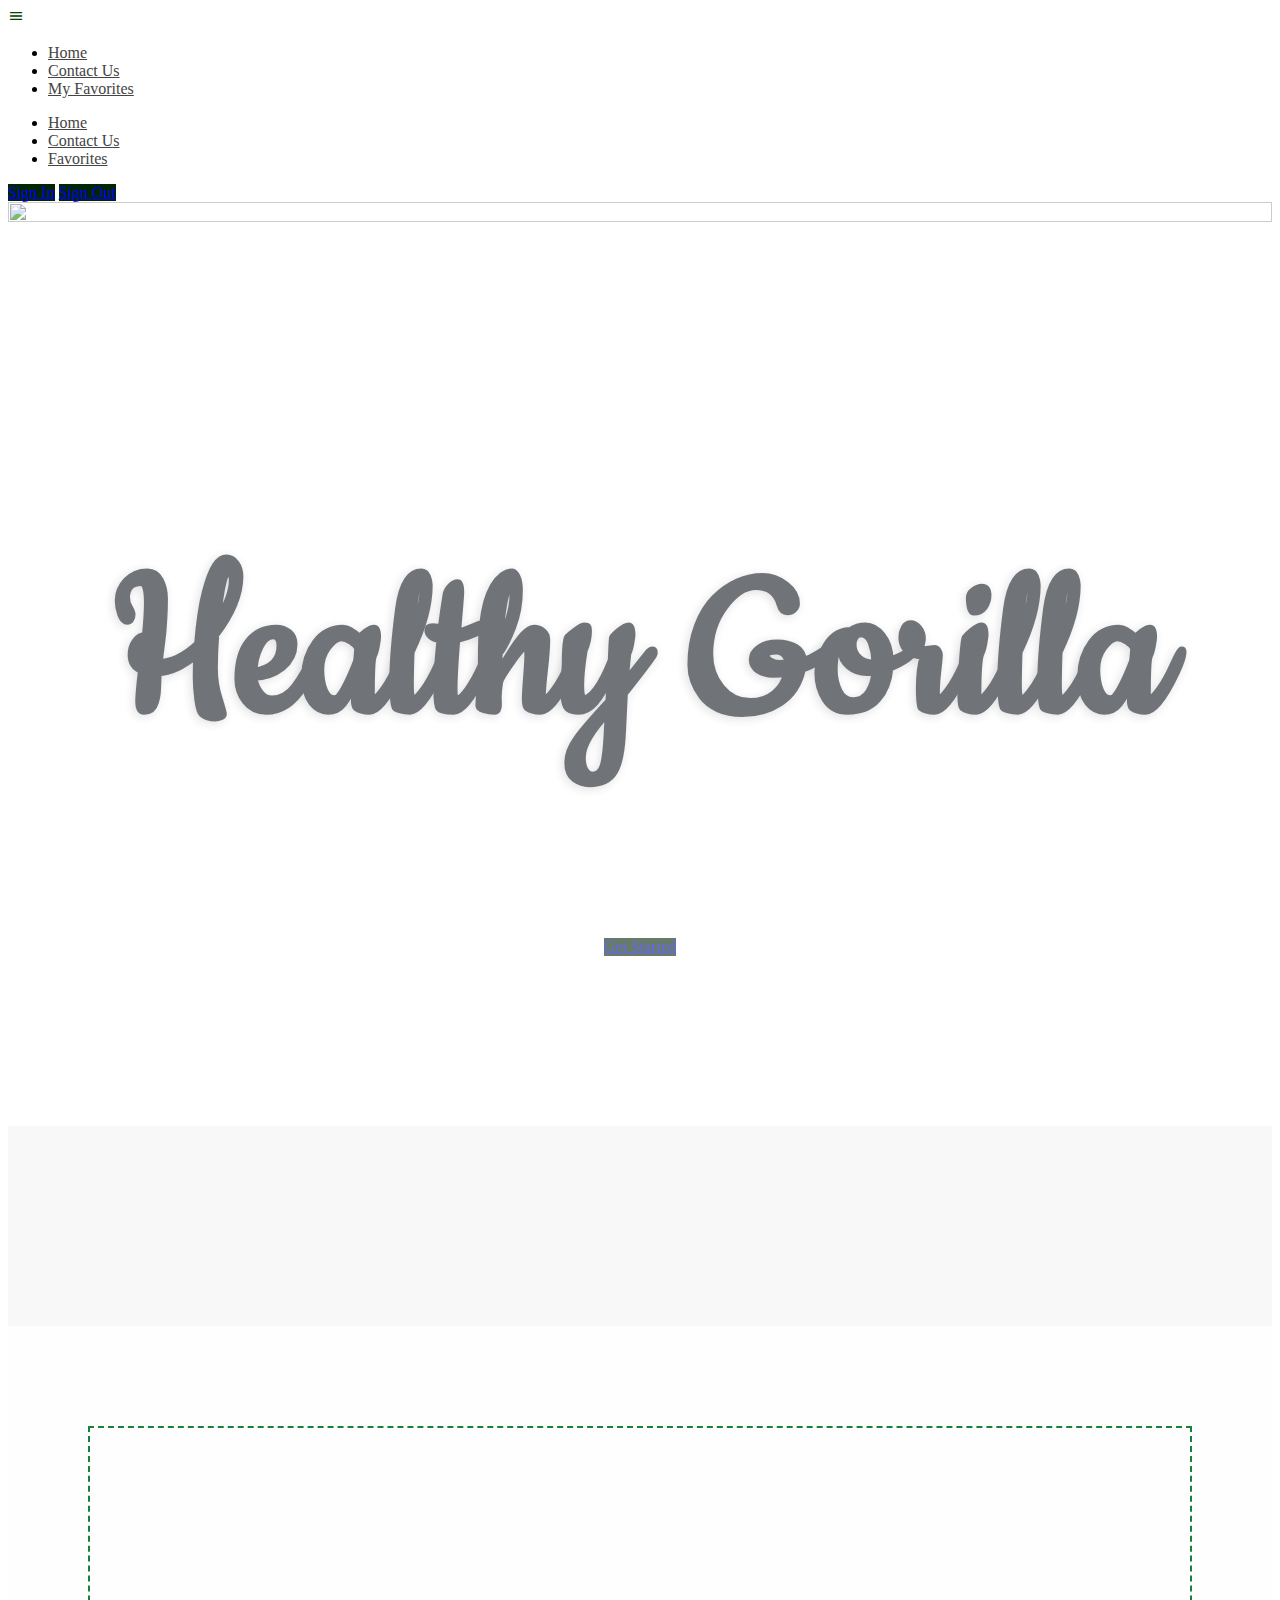
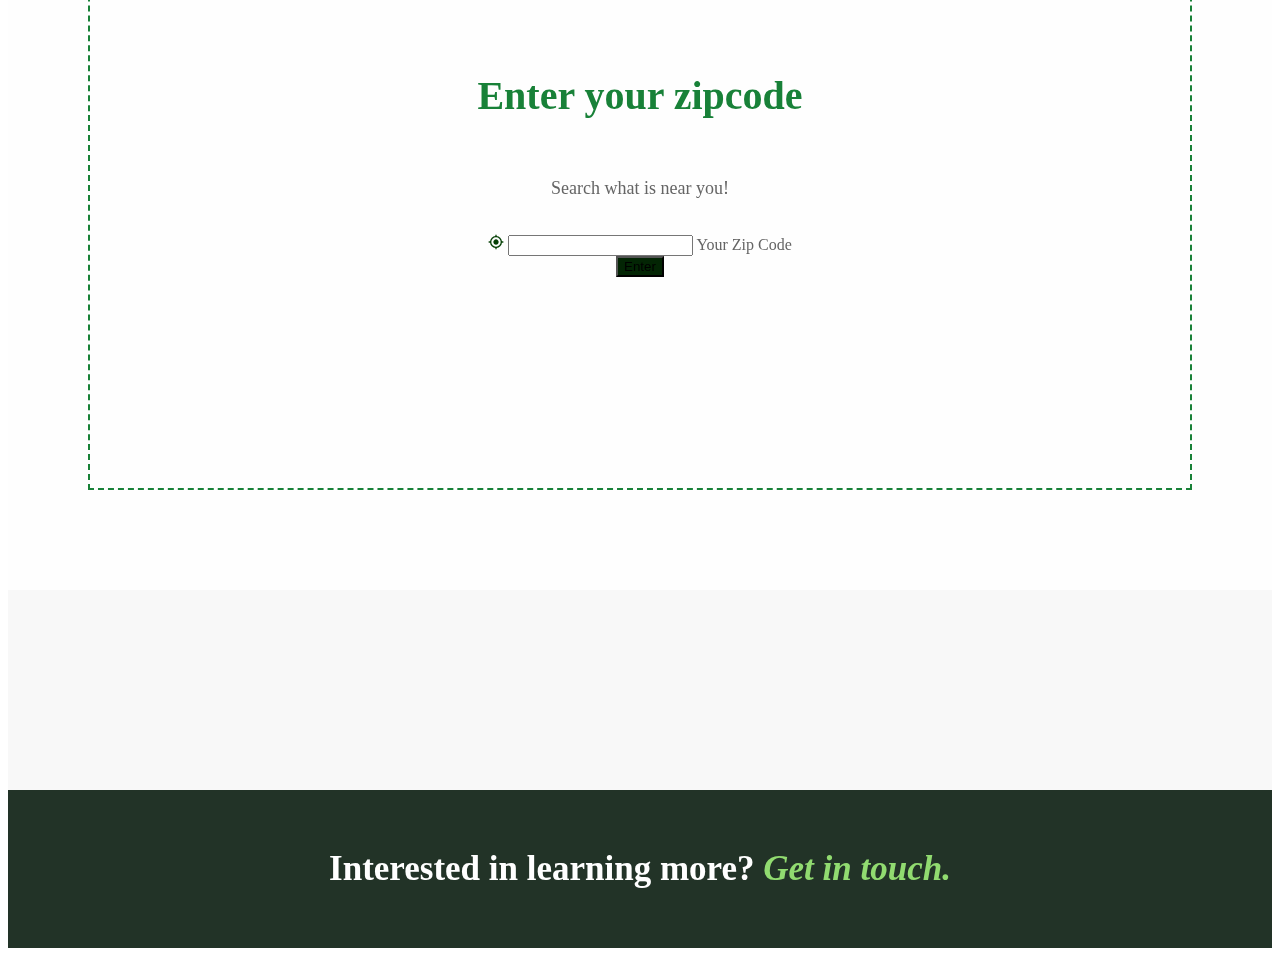
==== index.html @ 3ce28bf0 "Edit HTML and CSS for uniformity across all pages." ====
<!DOCTYPE html>
<html lang="en">

<head>
  <!-- Favicon links -->
  <link rel="apple-touch-icon" sizes="57x57" href="./assets/favicon.ico/apple-icon-57x57.png">
  <link rel="apple-touch-icon" sizes="60x60" href="./assets/favicon.ico/apple-icon-60x60.png">
  <link rel="apple-touch-icon" sizes="72x72" href="./assets/favicon.ico/apple-icon-72x72.png">
  <link rel="apple-touch-icon" sizes="76x76" href="./assets/favicon.ico/apple-icon-76x76.png">
  <link rel="apple-touch-icon" sizes="114x114" href="./assets/favicon.ico/apple-icon-114x114.png">
  <link rel="apple-touch-icon" sizes="120x120" href="./assets/favicon.ico/apple-icon-120x120.png">
  <link rel="apple-touch-icon" sizes="144x144" href="./assets/favicon.ico/apple-icon-144x144.png">
  <link rel="apple-touch-icon" sizes="152x152" href="./assets/favicon.ico/apple-icon-152x152.png">
  <link rel="apple-touch-icon" sizes="180x180" href="./assets/favicon.ico/apple-icon-180x180.png">
  <link rel="icon" type="image/png" sizes="192x192" href="./assets/favicon.ico/android-icon-192x192.png">
  <link rel="icon" type="image/png" sizes="32x32" href="./assets/favicon.ico/favicon-32x32.png">
  <link rel="icon" type="image/png" sizes="96x96" href="./assets/favicon.ico/favicon-96x96.png">
  <link rel="icon" type="image/png" sizes="16x16" href="./assets/favicon.ico/favicon-16x16.png">
  <link rel="manifest" href="./assets/favicon.ico/manifest.json">
  <meta name="msapplication-TileColor" content="#ffffff">
  <meta name="msapplication-TileImage" content="./assets/favicon.ico/ms-icon-144x144.png">
  <meta name="theme-color" content="#ffffff">
  <!-- Favicons links End -->

  <meta http-equiv="Content-Type" content="text/html; charset=UTF-8" />
  <meta name="viewport" content="width=device-width, initial-scale=1" />
  <title>HG | Healthy Gorilla </title>

  <!-- CSS -->
  <link href="https://fonts.googleapis.com/css?family=Cookie" rel="stylesheet">
  <link href="https://fonts.googleapis.com/icon?family=Material+Icons" rel="stylesheet">
  <link href="./assets/materialize/css/materialize.css" type="text/css" rel="stylesheet" media="screen,projection" />
  <link href="./assets/css/main.css" type="text/css" rel="stylesheet" media="screen,projection" />

</head>

<body onload="initMap()">

  <div class="navbar-fixed">
    <nav>
      <div class="nav-wrapper">

        <!-- Collapsable menu is here -->
        <a href="index.html" data-activates="mobile-demo" class="button-collapse">
          <i class="material-icons">menu</i>
        </a>
        <ul class="left hide-on-med-and-down">
          <li class="active">
            <a href="index.html">Home</a>
          </li>
          <li>
            <a href="contact.html">Contact Us</a>
          </li>
          <li>
            <a href="account.html">My Favorites</a>
          </li>
        </ul>

        <!-- Side Nav starts here -->
        <ul class="side-nav" id="mobile-demo">
          <li class="active">
            <a href="index.html">Home</a>
          </li>
          <li>
            <a href="contact.html">Contact Us</a>
          </li>
          <li>
            <a href="account.html">Favorites</a>
          </li>
        </ul>

        <!-- Modal Trigger, the 'href' points to the Modal Structure -->
        <a class="waves-effect waves-light loginbtn btn modal-trigger" data-toggle="modal" href="#login-modal"
          id="signInBtn">Sign In</a>
        <a class="waves-effect waves-light loginbtn btn modal-trigger" data-toggle="modal" href="#login-modal"
          id="signOutBtn">Sign Out</a>

        <!-- Logo goes here -->
        <a href="index.html" class="brand-logo right">
          <img src="./assets/images/HG3.png">
        </a>

      </div>
    </nav>
  </div>

  <!-- Middle section starts here -->
  <div id="main">
    <div class="main-container">
      <div id="hero" class="hero hero--index">
        <div class="container">
          <h1 id="helloName"></h1>
          <h1>Healthy Gorilla</h1>
          <a id="getStarted" href="index.html#searchZip" class="btn btn-primary btn-lg">Get Started</a>
          <h3>Delicous. Healthy. At Your Fingertips. </h3>
        </div>
      </div>
      <!-- Scroll items are here. -->
      <div id="after-hero">
        <div class="row" id="cardDiv">
        </div>
      </div>
      <div id="solutions" class="panel panel--solutions">
        <div class="solution solution--zipSearch">
          <div class="solution__container" id="searchZip">
            <div class="solution__inner">
              <h2 class="solution__header">Enter your zipcode</h2>
              <p class="solution__body">Search what is near you!</p>
              <div class="row">
                <form class="col s12">
                  <div class="row">
                    <div class="input-field col s12">
                      <i class="material-icons prefix">my_location</i>
                      <input id="zipcode" type="text" class="validate" maxlength="5">
                      <label for="zipcode">Your Zip Code</label>
                    </div>
                  </div>
                </form>
              </div>
              <button class="btn btn-primary btn-lg" id="enterButton">Enter</button>
            </div>
          </div>
        </div>
      </div>

      <!-- Footer Starts here -->
      <footer id="footer-global" class="footer">
        <div class="panel panel--learn-more">
          <h3 class="learn-more__header">Interested in learning more?
            <a href="contact.html" data-modal="contact-modal" class="learn-more__link js-modal-trigger">
              Get in touch.</a>
          </h3>
        </div>
      </footer>

    </div>
  </div>

  <!-- Modal Structure -->
  <div class="modal fade" id="login-modal" tabindex="-1" data-toggle="modal" role="dialog"
    aria-labelledby="myModalLabel" aria-hidden="true" style="display: none;">
    <div class="modal-dialog">
      <div class="modal-content">
        <div class="modal-header">
          <span class="glyphicon glyphicon-remove" aria-hidden="true"></span>
          </button>
        </div>

        <!-- Begin # DIV Form -->
        <div id="div-forms">
          <!-- Begin # Login Form -->
          <form id="login-form">
            <div class="modal-body">
              <div id="div-login-msg">
                <div id="icon-login-msg" class="glyphicon glyphicon-chevron-right"></div>
                <span id="text-login-msg">Type your email and password.</span>
              </div>
              <input id="login_email" class="form-control" type="text" placeholder="E-Mail" required>
              <input id="login_password" class="form-control" type="password" placeholder="Password" required>
            </div>
            <div class="modal-footer">
              <div>
                <button id="login-btn" type="submit" class="btn btn-primary btn-lg btn-block">Login</button>
              </div>
              <div>
                <button id="login_register_btn" type="button" class="btn btn-link">Register</button>
              </div>
            </div>
          </form>
          <!-- End # Login Form -->

          <!-- Begin | Lost Password Form -->
          <form id="lost-form" style="display:none;">
            <div class="modal-body">
              <div id="div-lost-msg">
                <div id="icon-lost-msg" class="glyphicon glyphicon-chevron-right"></div>
                <span id="text-lost-msg">Type your e-mail.</span>
              </div>
              <input id="lost_email" class="form-control" type="text" placeholder="E-Mail" required>
            </div>
            <div class="modal-footer">
              <div>
                <button type="submit" class="btn btn-primary btn-lg btn-block">Send</button>
              </div>
              <div>
                <button id="lost_login_btn" type="button" class="btn btn-link">Log In</button>
                <button id="lost_register_btn" type="button" class="btn btn-link">Register</button>
              </div>
            </div>
          </form>
          <!-- End | Lost Password Form -->

          <!-- Begin | Register Form -->
          <form id="register-form" style="display:none;">
            <div class="modal-body">
              <div id="div-register-msg">
                <div id="icon-register-msg" class="glyphicon glyphicon-chevron-right"></div>
                <span id="text-register-msg">Register an account.</span>
              </div>
              <input id="register_name" class="form-control" type="text" placeholder="Name" required>
              <input id="register_email" class="form-control" type="text" placeholder="E-Mail" required>
              <input id="register_password" class="form-control" type="password" placeholder="Password" required>
            </div>
            <div class="modal-footer">
              <div>
                <button id="register-btn" type="submit" class="btn btn-primary btn-lg btn-block">Register</button>
              </div>
              <div>
                <button id="register_login_btn" type="button" class="btn btn-link">Log In</button>
              </div>
            </div>
          </form>
          <!-- End | Register Form -->
        </div>
        <!-- End # DIV Form -->
      </div>
    </div>
  </div>


  <!-- Scripts -->

  <script src="https://www.gstatic.com/firebasejs/4.11.0/firebase.js"></script>
  <script async defer
    src="https://maps.googleapis.com/maps/api/js?key=AIzaSyBBW6WwJFidXvRkuC78VtjeiAR4PG3uApw&callback=initMap">
  </script>
  <script src="https://code.jquery.com/jquery-2.1.1.min.js"></script>
  <script src="assets/materialize/js/materialize.js"></script>
  <script src="assets/js/main.js"></script>
  <script src="assets/js/auth.js"></script>
  <script src="assets/js/maps.js"></script>
  <script src="assets/js/cards.js"></script>

</body>

</html>
---- assets/css/main.css ----
/* Use this file to override Materialize files so you can update  */
  img {
    height: 100%;
    width: 100%
  }

  p {
    line-height: 2rem;
  }

  /* Navbar Start */
  nav {
    background-color: #fff;
  }

  nav ul a,
  nav .brand-logo {
    color: #444;
  }

  nav .brand-logo.right {
    top: -.2rem;
  }

  @media screen and (max-width:468px) {
    nav .brand-logo.right img {
      display: none;
    }
  }

  .brand-logo {
    opacity: 0.8;
  }

  i {
    color: rgb(4, 63, 4);
  }

  .material-icons {
    font-size: inherit;
  }

  /* This css is for the .main class */

  #main {
    margin: 0 auto;
    overflow-x: hidden;
    overflow-y: auto;
    -webkit-overflow-scrolling: touch
  }

  .main-container {
    background-color: #f8f8f8;
    position: relative;
    left: 0;
    -webkit-transition: left .2s ease-in-out;
    transition: left .2s ease-in-out
  }

  .container {
    width: 100%;
    max-width: 1440px;
    position: relative;
    margin: 0 auto;
    padding: 0 20px
  }

  @media screen and (min-width:840px) {
    .container {
      padding: 0 40px
    }
  }

  .hero {
    opacity: 0.6;
    background-position: center center;
    background-size: cover;
    background-image: url("../images/greenjuice.jpg");
    position: relative;
    display: -webkit-box;
    display: -ms-flexbox;
    display: flex;
    text-align: center;
    overflow: hidden;
    height: 100vh;
    -webkit-transition: left .2s ease-in-out;
    transition: left .2s ease-in-out
  }

  .hero .container {
    display: -webkit-box;
    display: -ms-flexbox;
    display: flex;
    -webkit-box-align: center;
    -ms-flex-align: center;
    align-items: center;
    -webkit-box-pack: center;
    -ms-flex-pack: center;
    justify-content: stretch;
    -webkit-box-orient: vertical;
    -webkit-box-direction: normal;
    -ms-flex-direction: column;
    flex-direction: column
  }

  .hero h1 {
    width: 100%;
    text-shadow: -2px 2px 10px rgba(55, 55, 55, 0.25)
  }

  #hero {
    position: fixed;
    top: 65px;
    left: 0;
    right: 0;
    z-index: 0
  }


  #after-hero {
    margin-top: 100vh
  }

  .wf-active #hero .tag {
    -webkit-animation: opacity 1s ease;
    animation: opacity 1s ease;
    -webkit-animation-fill-mode: forwards;
    animation-fill-mode: forwards
  }

  .wf-active #hero h1 {
    -webkit-animation: opacity 2s ease .25s;
    animation: opacity 2s ease .25s;
    -webkit-animation-fill-mode: forwards;
    animation-fill-mode: forwards
  }

  .hero--generic {
    background-image: url("../images/greenjuice.jpg");
    padding-top: 100px;
    padding-bottom: 100px;
    height: auto;
    min-height: 400px
  }

  .hero--generic h1 {
    font-size: 48px
  }

  @media screen and (min-width:840px) {
    .hero--generic h1 {
      font-size: 700px
    }
  }

  .hero--index {
    background-image: url("../images/greenjuice.jpg")
  }

  .hero--index h1 {
    color: rgb(17, 22, 31);
    font-size: 18vw;
    font-family: Cookie;
  }

  .hero--index h3 {
    font-size: 6vw;
    color: whitesmoke;
    margin-bottom: 1em;
    text-shadow: -2px 2px 10px rgba(55, 55, 55, 0.25);
    line-height: 1.2em
  }

  .hero--index .tag {
    color: #717f81
  }

  /* Css for .panel  */

  .panel {
    position: relative;
    z-index: 15;
  }

  @media screen and (min-width:840px) {
    .panel--solutions {
      display: -webkit-box;
      display: -ms-flexbox;
      display: flex;
      -webkit-box-pack: justify;
      -ms-flex-pack: justify;
      justify-content: space-between
    }
  }

  .solution {
    background-size: cover;
    overflow: hidden;
    color: #656565
  }

  @media screen and (min-width:840px) {
    .solution {
      display: -webkit-box;
      display: -ms-flexbox;
      display: flex;
      -webkit-box-flex: 1;
      -ms-flex: 1 1 auto;
      flex: 1 1 auto;
      width: 50%;
      height: auto
    }
  }

  @media screen and (min-width:840px) {
    .solution:before {
      float: left;
      padding-top: 100%;
      content: ""
    }
  }

  .solution__container {
    background-color: rgba(255, 255, 255, 0.801);
    position: relative;
    z-index: 1;
    display: -webkit-box;
    display: -ms-flexbox;
    display: flex;
    -webkit-box-orient: vertical;
    -webkit-box-direction: normal;
    -ms-flex-direction: column;
    flex-direction: column;
    /* padding:350px 200px; */
    width: 100%;
    margin: 200px 0px;
    /* margin-bottom: auto; */
    -webkit-transition: background-color .5s ease;
    transition: background-color .5s ease
  }

  @media screen and (min-width:1200px) {
    .solution__container {
      padding: 100px 80px
    }
  }

  @media screen and (min-width:1600px) {
    .solution__container {
      padding: 100px
    }
  }

  @media screen and (min-width:840px) {

    .solution__container:hover,
    .solution__container:focus {
      background-color: transparent
    }
  }

  @media screen and (min-width:840px) {

    .solution__container:hover .solution__inner,
    .solution__container:focus .solution__inner {
      background-color: rgba(255, 255, 255, 0.904);
      border-color: transparent
    }
  }

  .solution__container p {
    width: 100%;
    text-align: center
  }

  .solution__inner {
    display: -webkit-box;
    display: -ms-flexbox;
    display: flex;
    -webkit-box-align: center;
    -ms-flex-align: center;
    align-items: center;
    -webkit-box-orient: vertical;
    -webkit-box-direction: normal;
    -ms-flex-direction: column;
    flex-direction: column;
    -webkit-box-flex: 1;
    -ms-flex: 1;
    flex: 1;
    padding: 0;
    -webkit-transition: all .6s ease;
    transition: all .6s ease
  }

  @media screen and (min-width:840px) {
    .solution__inner {
      -webkit-box-pack: center;
      -ms-flex-pack: center;
      justify-content: center;
      padding: 40px;
      border: 2px dashed #188138
    }
  }

  .solution__inner * {
    text-align: center
  }

  .solution__header {
    font-size: 30px;
    color: #188138
  }

  @media screen and (min-width:840px) {
    .solution__header {
      font-size: 40px
    }
  }

  .solution__body {
    margin: 20px auto 30px;
    font-size: 16px
  }

  @media screen and (min-width:840px) {
    .solution__body {
      font-size: 18px
    }
  }

  .solution--ordering {
    background-image: url()
  }

  .solution--category {
    background-image: url()
  }

  .solution__icon {
    margin-bottom: 30px
  }

  /* End of main container css */
  /* Start of footer css */

  footer {
    position: relative;
    z-index: 16;
    color: #fff;
    overflow: hidden
  }

  .panel--learn-more {
    background-color: #05180ae1;
    overflow: hidden;
    -webkit-transition: background-color .3s ease;
    transition: background-color .3s ease
  }

  @media screen and (min-width:840px) {
    .panel--learn-more {
      display: -webkit-box;
      display: -ms-flexbox;
      display: flex;
      -webkit-box-align: center;
      -ms-flex-align: center;
      align-items: center;
      -webkit-box-pack: justify;
      -ms-flex-pack: justify;
      justify-content: space-between;
      height: 158px
    }
  }

  .panel--learn-more:hover,
  .panel--learn-more:focus {
    background-color: #082505
  }

  .learn-more__header {
    font-size: 40px;
    margin: 40px 20px;
    text-align: center;
    text-transform: none
  }

  @media screen and (min-width:840px) {
    .learn-more__header {
      margin: 0 auto;
      font-size: 35px
    }
  }

  .learn-more__link {
    font-style: italic;
    text-decoration: none;
    color: #91db70;
  }

  @media screen and (min-width:0) and (max-width:839px) {
    .learn-more__link {
      display: block
    }

    .solution__container {
      padding: 20px;
    }
  }

  .learn-more__link:hover,
  .learn-more__link:focus {
    text-decoration: none;
    color: #56d41c;

  }

  .footer__bottom {
    background-color: #233c23;
    overflow: hidden
  }

  .footer__bottom .container {
    display: -webkit-box;
    display: -ms-flexbox;
    display: flex;
    -webkit-box-align: center;
    -ms-flex-align: center;
    align-items: center;
    -webkit-box-pack: center;
    -ms-flex-pack: center;
    justify-content: center;
    -webkit-box-orient: vertical;
    -webkit-box-direction: normal;
    -ms-flex-direction: column;
    flex-direction: column;
    height: 190px
  }

  @media screen and (min-width:840px) {
    .footer__bottom .container {
      height: 100px;
      -webkit-box-orient: horizontal;
      -webkit-box-direction: normal;
      -ms-flex-direction: row;
      flex-direction: row
    }
  }

  .footer__navigation {
    margin: 0 auto;
    padding: 0;
    font-size: 18px;
    text-align: center
  }

  @media screen and (min-width:840px) {
    .footer__navigation {
      margin: 0 30px
    }
  }

  /* .footer__navigation a {
    color: #fff
  } */

  .footer__navigation a:hover,
  .footer__navigation a:focus {
    color: #fff
  }

  .footer__item {
    display: inline-block;
    padding: 0 12px 6px
  }

  @media screen and (min-width:840px) {
    .footer__item {
      padding: 0 20px
    }
  }

  .footer__item__link {
    text-decoration: none
  }

  .footer--social {
    margin: 0 auto 20px;
    padding: 0;
    text-align: center
  }

  @media screen and (min-width:840px) {
    .footer--social {
      margin: 0;
      -webkit-box-ordinal-group: 2;
      -ms-flex-order: 1;
      order: 1
    }
  }

  .footer__social-link {
    padding: 0 8px
  }

  .footer__social-link .icon {
    width: 48px;
    height: 48px;
    fill: #7e7e7e
  }

  .footer__social-link .icon:hover,
  .footer__social-link .icon:focus {
    fill: #ccc
  }

  .footer-background {
    background-color: #f8f8f8;
    position: fixed;
    bottom: 0;
    left: 0;
    right: 0;
    height: 100vh;
    z-index: 0;
    opacity: 0
  }

  .page-bottom .footer-background {
    opacity: 1
  }

  /* End of footer css. */


  .parallax-container {
    min-height: 380px;
    line-height: 0;
    height: auto;
    color: rgba(255, 255, 255, .9);
    overflow: visible;
  }

  .parallax-container .section {
    width: 100%;
  }

  footer.page-footer {
    margin: 0;
  }

  .materialboxed {
    width: 30%;
    margin: auto;
    float: left;
  }


  .carousel {
    overflow: visible;
  }

  .carousel .carousel-item {
    width: 300px;
    height: 300px;
  }


  .modal-body {
    color: black;
  }


  .loginbtn {
    background-color: #062605;
  }

  .btn {
    background-color: #032504;
  }

  .btn:hover,
  .btn-large:hover {
    background-color: #1B5E20;
  }

  .btn:focus,
  .btn-large:focus,
  .btn-floating:focus {
    background-color: rgb(7, 31, 8);
  }

  /* CSS for modal. */
  #login_register_btn {
    float: left;
    margin-left: 5px;

  }

  #login_lost_btn {
    float: left;

  }

  #login-btn {
    float: left;
    margin-right: 5px;

  }

  #register_login_btn {
    float: left;
  }

  #register-btn {
    float: left;
    margin-right: 5px;
  }

  .modal {
    display: none;
    position: fixed;
    left: 0;
    right: 0;
    background-color: #fafafa;
    padding: 0;
    /* max-height: 70%; */
    max-height: 59%;
    width: 55%;
    margin: auto;
    overflow-y: hidden !important;
    border-radius: 2px;
    will-change: top, opacity;
  }

  .modal-overlay {
    z-index: 0;
  }

  .modal .modal-content {
    padding: 24px;
    margin-bottom: 69px;
  }

  /* End CSS for Modal. */

  @media only screen and (max-width: 992px) {
    .parallax-container .section {
      position: absolute;
      top: 40%;
    }

    #index-banner .section {
      top: 10%;
    }

  }

  @media only screen and (max-width: 600px) {
    #index-banner .section {
      top: 0;
    }
  }

  .restInfo {
    list-style-type: none;
  }

  .hide {
    display: none;
  }

  #theImg {
    width: 25px;
    height: 25px;
    position: relative;
    top: 7px;
    margin-left: 5px;
  }
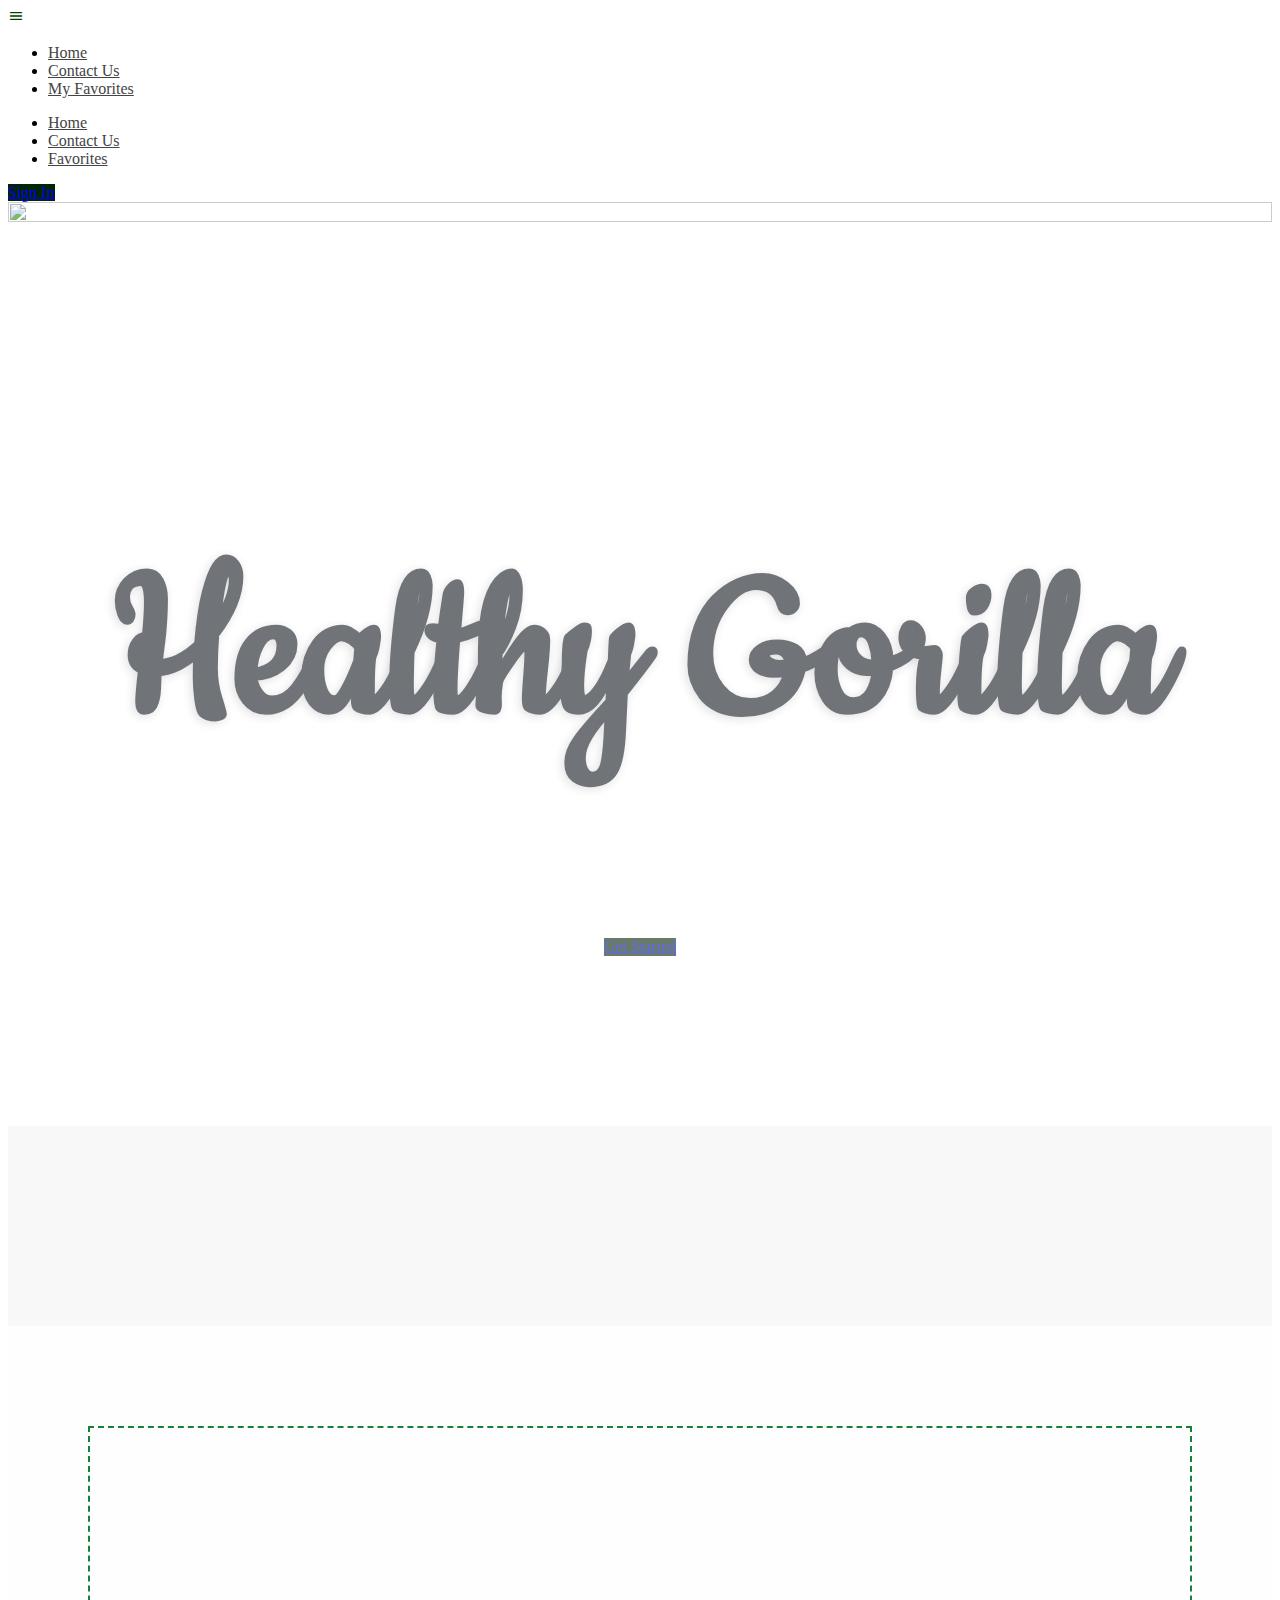
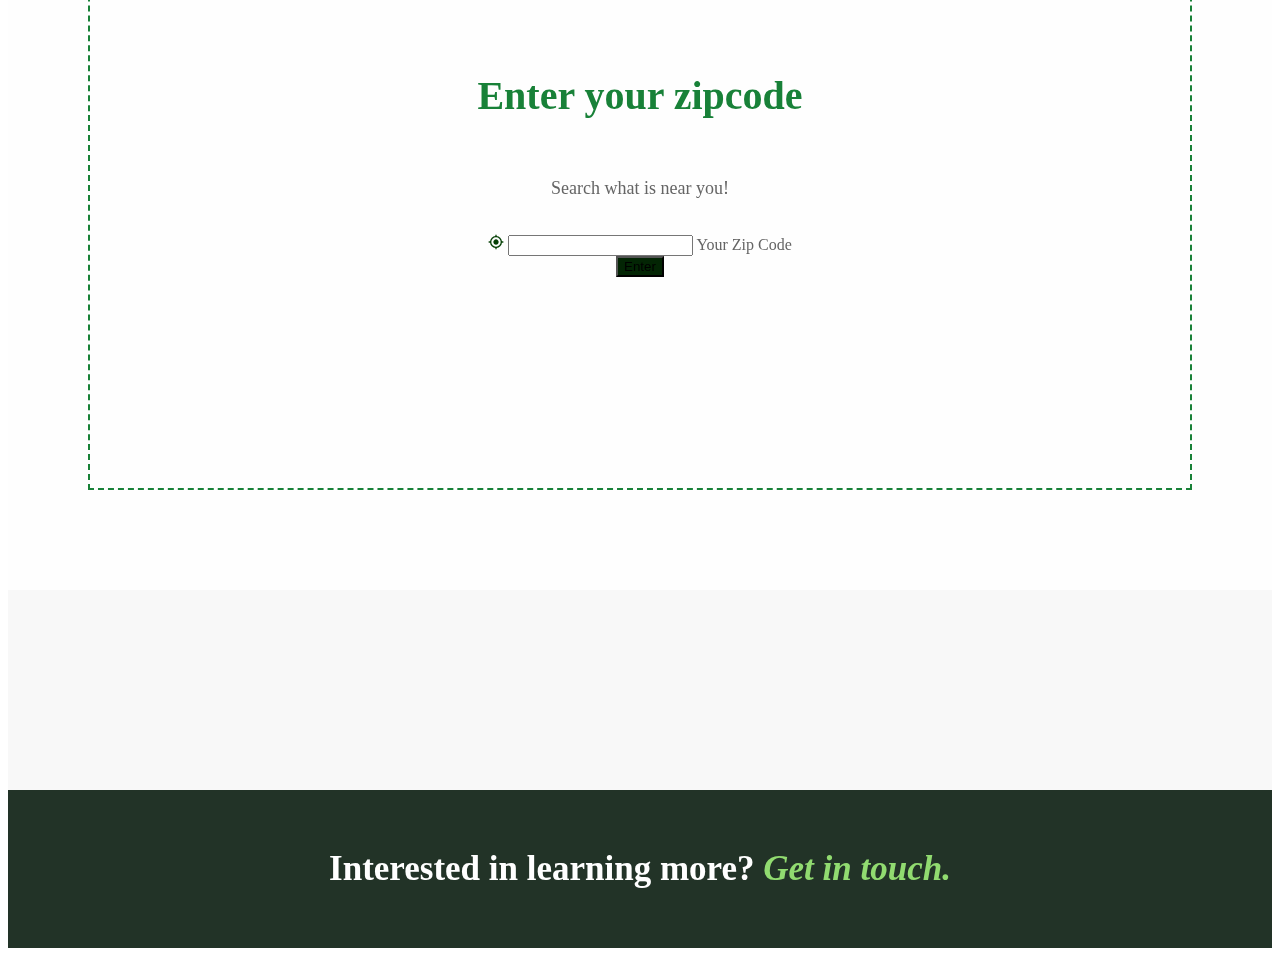
==== commit a4f8693b: "Update and re-arrange firebase and jQuery scripts." ====
--- a/index.html
+++ b/index.html
@@ -31,10 +31,11 @@
   <link href="https://fonts.googleapis.com/icon?family=Material+Icons" rel="stylesheet">
   <link href="./assets/materialize/css/materialize.css" type="text/css" rel="stylesheet" media="screen,projection" />
   <link href="./assets/css/main.css" type="text/css" rel="stylesheet" media="screen,projection" />
+  <link href="./assets/css/modal.css" type="text/css" rel="stylesheet" media="screen,projection" />
 
 </head>
 
-<body onload="initMap()">
+<body>
 
   <div class="navbar-fixed">
     <nav>
@@ -73,7 +74,7 @@
         <a class="waves-effect waves-light loginbtn btn modal-trigger" data-toggle="modal" href="#login-modal"
           id="signInBtn">Sign In</a>
         <a class="waves-effect waves-light loginbtn btn modal-trigger" data-toggle="modal" href="#login-modal"
-          id="signOutBtn">Sign Out</a>
+          id="signOutBtn" style="display: none;">Sign Out</a>
 
         <!-- Logo goes here -->
         <a href="index.html" class="brand-logo right">
@@ -91,12 +92,12 @@
         <div class="container">
           <h1 id="helloName"></h1>
           <h1>Healthy Gorilla</h1>
-          <a id="getStarted" href="index.html#searchZip" class="btn btn-primary btn-lg">Get Started</a>
+          <a id="getStarted" href="index.html#zipcode" class="btn btn-primary btn-lg">Get Started</a>
           <h3>Delicous. Healthy. At Your Fingertips. </h3>
         </div>
       </div>
       <!-- Scroll items are here. -->
-      <div id="after-hero">
+      <div id="after-hero" class="after-hero">
         <div class="row" id="cardDiv">
         </div>
       </div>
@@ -123,18 +124,18 @@
         </div>
       </div>
 
-      <!-- Footer Starts here -->
-      <footer id="footer-global" class="footer">
-        <div class="panel panel--learn-more">
-          <h3 class="learn-more__header">Interested in learning more?
-            <a href="contact.html" data-modal="contact-modal" class="learn-more__link js-modal-trigger">
-              Get in touch.</a>
-          </h3>
-        </div>
-      </footer>
-
     </div>
   </div>
+
+  <!-- Footer Starts here -->
+  <footer id="footer-global" class="footer">
+    <div class="panel panel--learn-more">
+      <h3 class="learn-more__header">Interested in learning more?
+        <a href="contact.html" data-modal="contact-modal" class="learn-more__link js-modal-trigger">
+          Get in touch.</a>
+      </h3>
+    </div>
+  </footer>
 
   <!-- Modal Structure -->
   <div class="modal fade" id="login-modal" tabindex="-1" data-toggle="modal" role="dialog"
@@ -165,6 +166,9 @@
               <div>
                 <button id="login_register_btn" type="button" class="btn btn-link">Register</button>
               </div>
+              <div>
+                <button id="login_lost_btn" type="button" class="btn btn-link">Forgot Password</button>
+              </div>
             </div>
           </form>
           <!-- End # Login Form -->
@@ -174,13 +178,13 @@
             <div class="modal-body">
               <div id="div-lost-msg">
                 <div id="icon-lost-msg" class="glyphicon glyphicon-chevron-right"></div>
-                <span id="text-lost-msg">Type your e-mail.</span>
+                <span id="text-lost-msg">Reset your password via email.</span>
               </div>
               <input id="lost_email" class="form-control" type="text" placeholder="E-Mail" required>
             </div>
             <div class="modal-footer">
               <div>
-                <button type="submit" class="btn btn-primary btn-lg btn-block">Send</button>
+                <button id="password-reset-btn" type="submit" class="btn btn-primary btn-lg btn-block">Send</button>
               </div>
               <div>
                 <button id="lost_login_btn" type="button" class="btn btn-link">Log In</button>
@@ -208,6 +212,9 @@
               <div>
                 <button id="register_login_btn" type="button" class="btn btn-link">Log In</button>
               </div>
+              <div>
+                <button id="register_lost_btn" type="button" class="btn btn-link">Forgot Password</button>
+              </div>
             </div>
           </form>
           <!-- End | Register Form -->
@@ -220,16 +227,26 @@
 
   <!-- Scripts -->
 
-  <script src="https://www.gstatic.com/firebasejs/4.11.0/firebase.js"></script>
-  <script async defer
-    src="https://maps.googleapis.com/maps/api/js?key=AIzaSyBBW6WwJFidXvRkuC78VtjeiAR4PG3uApw&callback=initMap">
-  </script>
-  <script src="https://code.jquery.com/jquery-2.1.1.min.js"></script>
+  <!-- jQuery -->
+  <script src="https://ajax.googleapis.com/ajax/libs/jquery/3.4.1/jquery.min.js"></script>
+  
+  <!-- Firebase App (the core Firebase SDK) is always required and must be listed first -->
+  <script src="https://www.gstatic.com/firebasejs/6.2.0/firebase-app.js"></script>
+  
+  <!-- Add Firebase products that you want to use -->
+  <script src="https://www.gstatic.com/firebasejs/6.2.0/firebase-auth.js"></script>
+  <script src="https://www.gstatic.com/firebasejs/6.2.0/firebase-database.js"></script>
+  
+  <!-- Other Scripts -->  
+  <script async defer src="https://maps.googleapis.com/maps/api/js?key=AIzaSyCPIfGudl6LOhVtt2vIM-lDUTdHa33WPLI"
+  type="text/javascript"></script>
   <script src="assets/materialize/js/materialize.js"></script>
+  <script src="assets/js/auth.js"></script>
   <script src="assets/js/main.js"></script>
-  <script src="assets/js/auth.js"></script>
-  <script src="assets/js/maps.js"></script>
   <script src="assets/js/cards.js"></script>
+  <script src="assets/js/favorites.js"></script>
+  <script src="assets/js/user-modals.js"></script>
+
 
 </body>
 
--- a/assets/css/main.css
+++ b/assets/css/main.css
@@ -40,7 +40,16 @@
     font-size: inherit;
   }
 
+  h2 {
+    color: #0d4c20;
+  }
+
   /* This css is for the .main class */
+
+  #blankHeartImage,
+  #redheart {
+    width: 10%;
+  }
 
   #main {
     margin: 0 auto;
@@ -117,7 +126,7 @@
   }
 
 
-  #after-hero {
+  .after-hero {
     margin-top: 100vh
   }
 
@@ -239,11 +248,11 @@
     transition: background-color .5s ease
   }
 
-  @media screen and (min-width:1200px) {
+  /* @media screen and (min-width:1200px) {
     .solution__container {
       padding: 100px 80px
     }
-  }
+  } */
 
   @media screen and (min-width:1600px) {
     .solution__container {
@@ -265,6 +274,9 @@
     .solution__container:focus .solution__inner {
       background-color: rgba(255, 255, 255, 0.904);
       border-color: transparent
+    }
+    .solution__container {
+      padding: 100px 80px
     }
   }
 
@@ -595,11 +607,6 @@
 
   }
 
-  #login_lost_btn {
-    float: left;
-
-  }
-
   #login-btn {
     float: left;
     margin-right: 5px;
@@ -674,4 +681,15 @@
     position: relative;
     top: 7px;
     margin-left: 5px;
+  }
+
+
+  @media only screen and (min-width:601px) {
+    .size-med {
+      height: 500px;
+    }
+  }
+
+  .fav-row {
+    width: 100%;
   }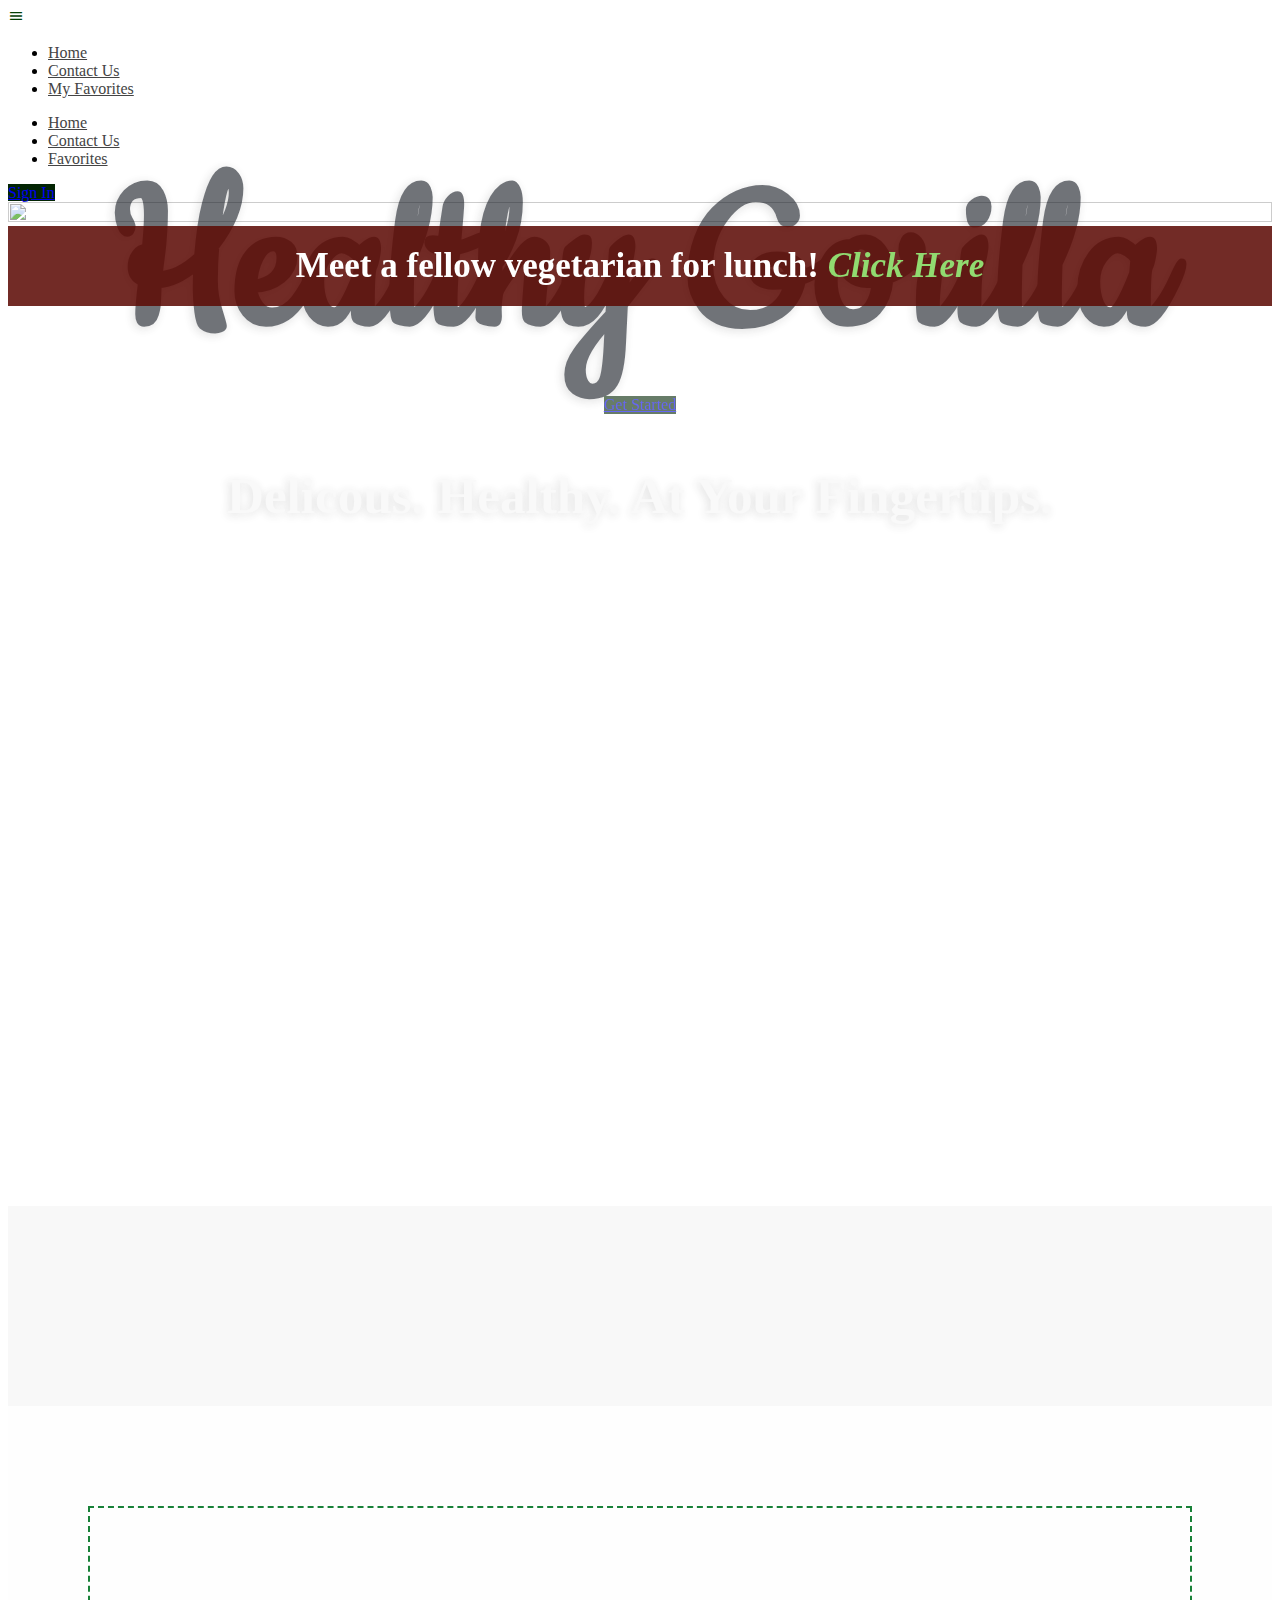
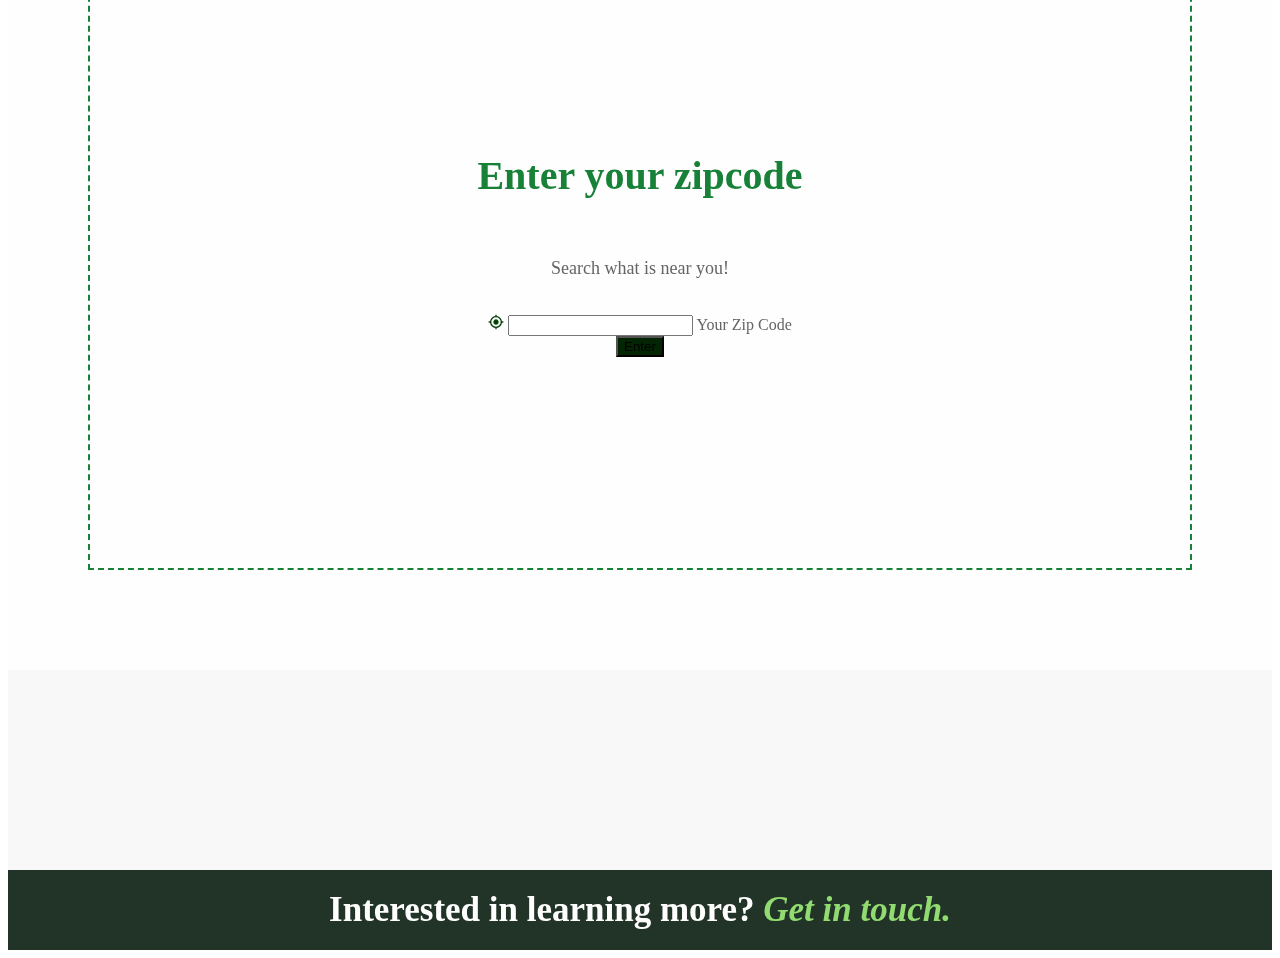
==== commit 6a3523be: "Minor edits to CSS." ====
--- a/index.html
+++ b/index.html
@@ -33,6 +33,9 @@
   <link href="./assets/css/main.css" type="text/css" rel="stylesheet" media="screen,projection" />
   <link href="./assets/css/modal.css" type="text/css" rel="stylesheet" media="screen,projection" />
 
+  <script src="https://maps.googleapis.com/maps/api/js?key=AIzaSyCPIfGudl6LOhVtt2vIM-lDUTdHa33WPLI"
+    type="text/javascript"></script>
+
 </head>
 
 <body>
@@ -53,7 +56,7 @@
             <a href="contact.html">Contact Us</a>
           </li>
           <li>
-            <a href="account.html">My Favorites</a>
+            <a href="favorites.html">My Favorites</a>
           </li>
         </ul>
 
@@ -66,7 +69,7 @@
             <a href="contact.html">Contact Us</a>
           </li>
           <li>
-            <a href="account.html">Favorites</a>
+            <a href="favorites.html">Favorites</a>
           </li>
         </ul>
 
@@ -85,14 +88,21 @@
     </nav>
   </div>
 
+  <!-- Meet a Vegetarian DIV -->
+  <div class="meet-div" id="meet-div">
+    <h3 class="meet-div-header">Meet a fellow vegetarian for lunch!
+      <a class="meet-div-link">Click Here</a>
+    </h3>
+  </div>
+
   <!-- Middle section starts here -->
   <div id="main">
     <div class="main-container">
       <div id="hero" class="hero hero--index">
         <div class="container">
-          <h1 id="helloName"></h1>
+          <div id="helloName"></div>
           <h1>Healthy Gorilla</h1>
-          <a id="getStarted" href="index.html#zipcode" class="btn btn-primary btn-lg">Get Started</a>
+          <a id="getStarted" href="index.html#solutions" class="btn btn-primary btn-lg">Get Started</a>
           <h3>Delicous. Healthy. At Your Fingertips. </h3>
         </div>
       </div>
@@ -229,17 +239,15 @@
 
   <!-- jQuery -->
   <script src="https://ajax.googleapis.com/ajax/libs/jquery/3.4.1/jquery.min.js"></script>
-  
+
   <!-- Firebase App (the core Firebase SDK) is always required and must be listed first -->
   <script src="https://www.gstatic.com/firebasejs/6.2.0/firebase-app.js"></script>
-  
+
   <!-- Add Firebase products that you want to use -->
   <script src="https://www.gstatic.com/firebasejs/6.2.0/firebase-auth.js"></script>
   <script src="https://www.gstatic.com/firebasejs/6.2.0/firebase-database.js"></script>
-  
-  <!-- Other Scripts -->  
-  <script async defer src="https://maps.googleapis.com/maps/api/js?key=AIzaSyCPIfGudl6LOhVtt2vIM-lDUTdHa33WPLI"
-  type="text/javascript"></script>
+
+  <!-- Other Scripts -->
   <script src="assets/materialize/js/materialize.js"></script>
   <script src="assets/js/auth.js"></script>
   <script src="assets/js/main.js"></script>
--- a/assets/css/main.css
+++ b/assets/css/main.css
@@ -20,12 +20,6 @@
 
   nav .brand-logo.right {
     top: -.2rem;
-  }
-
-  @media screen and (max-width:468px) {
-    nav .brand-logo.right img {
-      display: none;
-    }
   }
 
   .brand-logo {
@@ -74,10 +68,12 @@
     padding: 0 20px
   }
 
-  @media screen and (min-width:840px) {
-    .container {
-      padding: 0 40px
-    }
+  .fav-row {
+    width: 100%;
+  }
+
+  #hero>.container>h1 {
+    margin: 0;
   }
 
   .hero {
@@ -156,12 +152,6 @@
     font-size: 48px
   }
 
-  @media screen and (min-width:840px) {
-    .hero--generic h1 {
-      font-size: 700px
-    }
-  }
-
   .hero--index {
     background-image: url("../images/greenjuice.jpg")
   }
@@ -173,7 +163,7 @@
   }
 
   .hero--index h3 {
-    font-size: 6vw;
+    font-size: 4vw;
     color: whitesmoke;
     margin-bottom: 1em;
     text-shadow: -2px 2px 10px rgba(55, 55, 55, 0.25);
@@ -191,42 +181,10 @@
     z-index: 15;
   }
 
-  @media screen and (min-width:840px) {
-    .panel--solutions {
-      display: -webkit-box;
-      display: -ms-flexbox;
-      display: flex;
-      -webkit-box-pack: justify;
-      -ms-flex-pack: justify;
-      justify-content: space-between
-    }
-  }
-
   .solution {
     background-size: cover;
     overflow: hidden;
     color: #656565
-  }
-
-  @media screen and (min-width:840px) {
-    .solution {
-      display: -webkit-box;
-      display: -ms-flexbox;
-      display: flex;
-      -webkit-box-flex: 1;
-      -ms-flex: 1 1 auto;
-      flex: 1 1 auto;
-      width: 50%;
-      height: auto
-    }
-  }
-
-  @media screen and (min-width:840px) {
-    .solution:before {
-      float: left;
-      padding-top: 100%;
-      content: ""
-    }
   }
 
   .solution__container {
@@ -248,38 +206,6 @@
     transition: background-color .5s ease
   }
 
-  /* @media screen and (min-width:1200px) {
-    .solution__container {
-      padding: 100px 80px
-    }
-  } */
-
-  @media screen and (min-width:1600px) {
-    .solution__container {
-      padding: 100px
-    }
-  }
-
-  @media screen and (min-width:840px) {
-
-    .solution__container:hover,
-    .solution__container:focus {
-      background-color: transparent
-    }
-  }
-
-  @media screen and (min-width:840px) {
-
-    .solution__container:hover .solution__inner,
-    .solution__container:focus .solution__inner {
-      background-color: rgba(255, 255, 255, 0.904);
-      border-color: transparent
-    }
-    .solution__container {
-      padding: 100px 80px
-    }
-  }
-
   .solution__container p {
     width: 100%;
     text-align: center
@@ -304,16 +230,6 @@
     transition: all .6s ease
   }
 
-  @media screen and (min-width:840px) {
-    .solution__inner {
-      -webkit-box-pack: center;
-      -ms-flex-pack: center;
-      justify-content: center;
-      padding: 40px;
-      border: 2px dashed #188138
-    }
-  }
-
   .solution__inner * {
     text-align: center
   }
@@ -323,23 +239,11 @@
     color: #188138
   }
 
-  @media screen and (min-width:840px) {
-    .solution__header {
-      font-size: 40px
-    }
-  }
-
   .solution__body {
     margin: 20px auto 30px;
     font-size: 16px
   }
 
-  @media screen and (min-width:840px) {
-    .solution__body {
-      font-size: 18px
-    }
-  }
-
   .solution--ordering {
     background-image: url()
   }
@@ -355,72 +259,70 @@
   /* End of main container css */
   /* Start of footer css */
 
-  footer {
+  footer,
+  .meet-div {
     position: relative;
     z-index: 16;
     color: #fff;
     overflow: hidden
   }
 
-  .panel--learn-more {
+  .panel--learn-more,
+  .meet-div {
     background-color: #05180ae1;
     overflow: hidden;
     -webkit-transition: background-color .3s ease;
     transition: background-color .3s ease
   }
 
-  @media screen and (min-width:840px) {
-    .panel--learn-more {
-      display: -webkit-box;
-      display: -ms-flexbox;
-      display: flex;
-      -webkit-box-align: center;
-      -ms-flex-align: center;
-      align-items: center;
-      -webkit-box-pack: justify;
-      -ms-flex-pack: justify;
-      justify-content: space-between;
-      height: 158px
-    }
-  }
-
   .panel--learn-more:hover,
   .panel--learn-more:focus {
     background-color: #082505
   }
 
-  .learn-more__header {
-    font-size: 40px;
-    margin: 40px 20px;
+  .meet-div:hover,
+  .meet-div:focus {
+    background-color: #440606;
+  }
+
+  .learn-more__header,
+  .meet-div-header {
+    font-size: 20px;
+    margin: 15px;
     text-align: center;
     text-transform: none
   }
 
-  @media screen and (min-width:840px) {
-    .learn-more__header {
-      margin: 0 auto;
-      font-size: 35px
-    }
-  }
-
-  .learn-more__link {
+  .meet-div {
+    background: #5d0c06de;
+  }
+
+  #helloName {
+    margin-top: 75px;
+    font-family: Cookie;
+  }
+
+  .card-image>span {
+    background-color: #0000009c;
+  }
+
+  .card .card-image .card-title {
+    right: 0;
+    padding: 5px;
+    font-size: 16px;
+  }
+
+  .learn-more__link,
+  .meet-div-link {
     font-style: italic;
     text-decoration: none;
     color: #91db70;
   }
 
-  @media screen and (min-width:0) and (max-width:839px) {
-    .learn-more__link {
-      display: block
-    }
-
-    .solution__container {
-      padding: 20px;
-    }
-  }
-
   .learn-more__link:hover,
-  .learn-more__link:focus {
+  .learn-more__link:focus,
+  .meet-div-link:hover,
+  .meet-div-link:focus {
     text-decoration: none;
     color: #56d41c;
 
@@ -448,16 +350,6 @@
     height: 190px
   }
 
-  @media screen and (min-width:840px) {
-    .footer__bottom .container {
-      height: 100px;
-      -webkit-box-orient: horizontal;
-      -webkit-box-direction: normal;
-      -ms-flex-direction: row;
-      flex-direction: row
-    }
-  }
-
   .footer__navigation {
     margin: 0 auto;
     padding: 0;
@@ -465,12 +357,6 @@
     text-align: center
   }
 
-  @media screen and (min-width:840px) {
-    .footer__navigation {
-      margin: 0 30px
-    }
-  }
-
   /* .footer__navigation a {
     color: #fff
   } */
@@ -483,12 +369,6 @@
   .footer__item {
     display: inline-block;
     padding: 0 12px 6px
-  }
-
-  @media screen and (min-width:840px) {
-    .footer__item {
-      padding: 0 20px
-    }
   }
 
   .footer__item__link {
@@ -499,15 +379,6 @@
     margin: 0 auto 20px;
     padding: 0;
     text-align: center
-  }
-
-  @media screen and (min-width:840px) {
-    .footer--social {
-      margin: 0;
-      -webkit-box-ordinal-group: 2;
-      -ms-flex-order: 1;
-      order: 1
-    }
   }
 
   .footer__social-link {
@@ -649,24 +520,6 @@
 
   /* End CSS for Modal. */
 
-  @media only screen and (max-width: 992px) {
-    .parallax-container .section {
-      position: absolute;
-      top: 40%;
-    }
-
-    #index-banner .section {
-      top: 10%;
-    }
-
-  }
-
-  @media only screen and (max-width: 600px) {
-    #index-banner .section {
-      top: 0;
-    }
-  }
-
   .restInfo {
     list-style-type: none;
   }
@@ -683,6 +536,45 @@
     margin-left: 5px;
   }
 
+  @media only screen and (max-width: 992px) {
+    .parallax-container .section {
+      position: absolute;
+      top: 40%;
+    }
+
+    #index-banner .section {
+      top: 10%;
+    }
+
+  }
+
+  @media only screen and (max-width: 600px) {
+    #index-banner .section {
+      top: 0;
+    }
+
+    nav .brand-logo.right img {
+      display: none;
+    }
+  }
+
+  @media screen and (min-width:0) and (max-width:839px) {
+
+    .learn-more__link,
+    .meet-div-link {
+      display: block
+    }
+
+    .solution__container {
+      padding: 20px;
+    }
+  }
+
+  @media screen and (min-width:1600px) {
+    .solution__container {
+      padding: 100px
+    }
+  }
 
   @media only screen and (min-width:601px) {
     .size-med {
@@ -690,6 +582,128 @@
     }
   }
 
-  .fav-row {
-    width: 100%;
-  }+  @media screen and (min-width:840px) {
+    .container {
+      padding: 0 40px
+    }
+
+    .hero--generic h1 {
+      font-size: 700px
+    }
+
+    .panel--solutions {
+      display: -webkit-box;
+      display: -ms-flexbox;
+      display: flex;
+      -webkit-box-pack: justify;
+      -ms-flex-pack: justify;
+      justify-content: space-between
+    }
+
+    .solution {
+      display: -webkit-box;
+      display: -ms-flexbox;
+      display: flex;
+      -webkit-box-flex: 1;
+      -ms-flex: 1 1 auto;
+      flex: 1 1 auto;
+      width: 50%;
+      height: auto
+    }
+
+    .solution:before {
+      float: left;
+      padding-top: 100%;
+      content: ""
+    }
+
+    .solution__container:hover,
+    .solution__container:focus {
+      background-color: transparent
+    }
+
+    .solution__container:hover .solution__inner,
+    .solution__container:focus .solution__inner {
+      background-color: rgba(255, 255, 255, 0.904);
+      border-color: transparent
+    }
+
+    .solution__container {
+      padding: 100px 80px
+    }
+
+    .solution__inner {
+      -webkit-box-pack: center;
+      -ms-flex-pack: center;
+      justify-content: center;
+      padding: 40px;
+      border: 2px dashed #188138
+    }
+
+    .solution__header {
+      font-size: 40px
+    }
+
+    .solution__body {
+      font-size: 18px
+    }
+
+    .panel--learn-more,
+    .meet-div {
+      display: -webkit-box;
+      display: -ms-flexbox;
+      display: flex;
+      -webkit-box-align: center;
+      -ms-flex-align: center;
+      align-items: center;
+      -webkit-box-pack: justify;
+      -ms-flex-pack: justify;
+      justify-content: space-between;
+      height: 80px
+    }
+
+    .learn-more__header,
+    .meet-div-header {
+      margin: 0 auto;
+      font-size: 35px
+    }
+
+    .footer__bottom .container {
+      height: 100px;
+      -webkit-box-orient: horizontal;
+      -webkit-box-direction: normal;
+      -ms-flex-direction: row;
+      flex-direction: row
+    }
+
+    .footer__navigation {
+      margin: 0 30px
+    }
+
+    .footer__item {
+      padding: 0 20px
+    }
+
+    .footer--social {
+      margin: 0;
+      -webkit-box-ordinal-group: 2;
+      -ms-flex-order: 1;
+      order: 1
+    }
+
+
+
+  }
+
+  /* 
+
+ 
+
+
+font-size: 20px;
+    margin: 15px;
+    text-align: center;
+    text-transform: none;
+
+
+*/